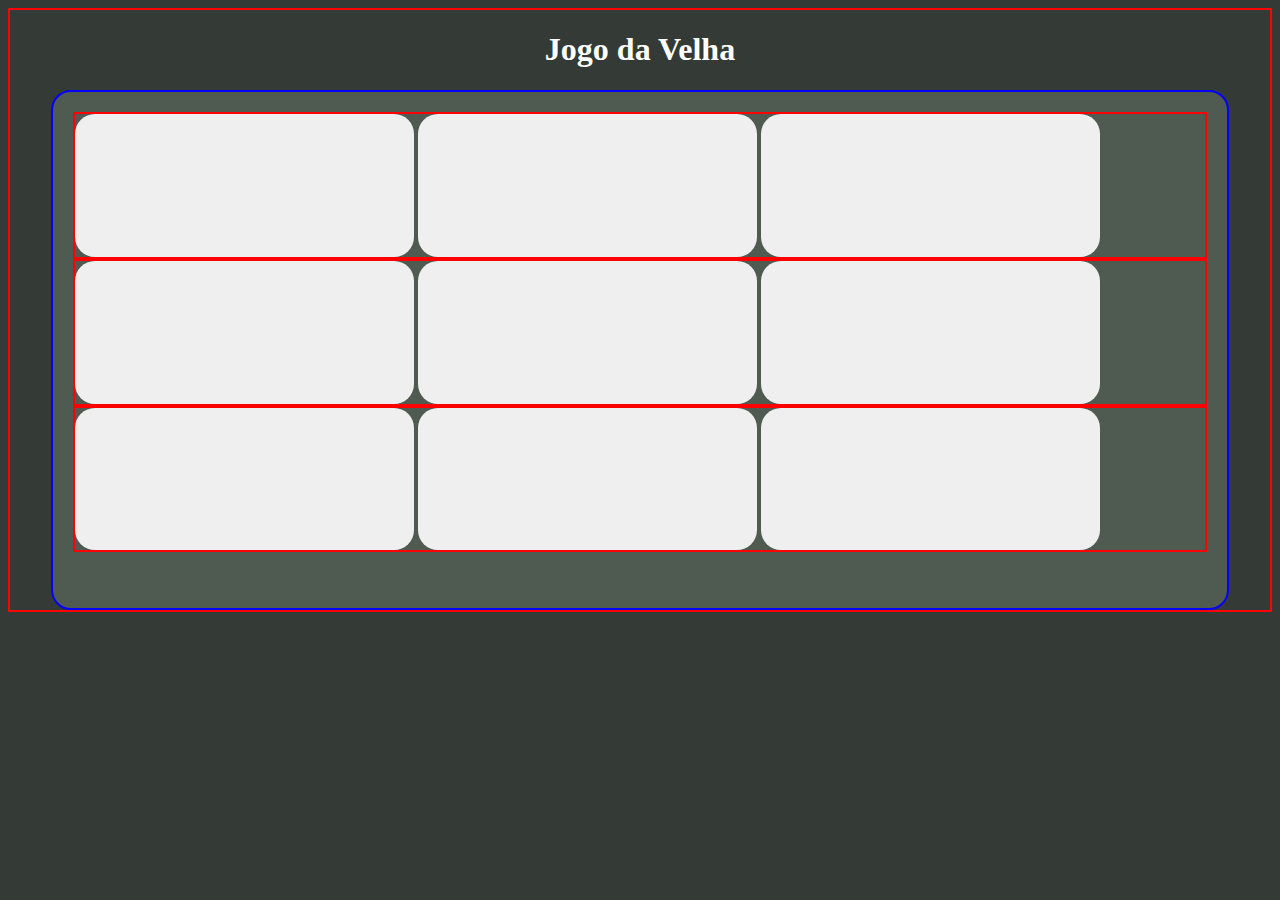
==== index.html @ ecef8e78 "first" ====
<!DOCTYPE html>
<html lang="en">
<head>
    <meta charset="UTF-8">
    <meta http-equiv="X-UA-Compatible" content="IE=edge">
    <meta name="viewport" content="width=device-width, initial-scale=1.0">
    <link rel="stylesheet" type="text/css" href="./style.css" media="screen" />
    <title>Document</title>
</head>
<body>
    <h1> Jogo da Velha</h1>
    <div class="all">
        <form class="row">
            <input type="button" class="field" height="50%"/>
            <input type="button" class="field"/>
            <input type="button" class="field"/>
        </form>
        <div class="row">
            <input type="button" class="field"/>
            <input type="button" class="field"/>
            <input type="button" class="field"/>
        </div>
        <div class="row">
            <input type="button" class="field"/>
            <input type="button" class="field"/>
            <input type="button" class="field"/>
        </div>
       
    </div>

</body>
</html>
---- style.css ----
body {
    background-color: rgb(52, 58, 53);
    justify-content: center;
    display: flex;
    border: 2px solid red;
    align-items: center;
    flex-direction: column;
    height: 600px;
    
    
  }
  
  h1 {
    color: white;
    text-align: center;
  }

  .all{
    background-color: rgb(79, 90, 81);
    width: 90%;
    align-self: center;
    padding: 20px;
    border-radius: 20px;
    height: 500px;
    border: 2px solid rgb(4, 0, 255);
    align-items: center;
    justify-content: center;

  }

  .field {
    width: 30%;
    border-radius: 20px;
    border-width: 0;
    height: 100%;

  }

  .row {
    border: 2px solid red;
    height: 30%;
    flex-direction: row;


  }
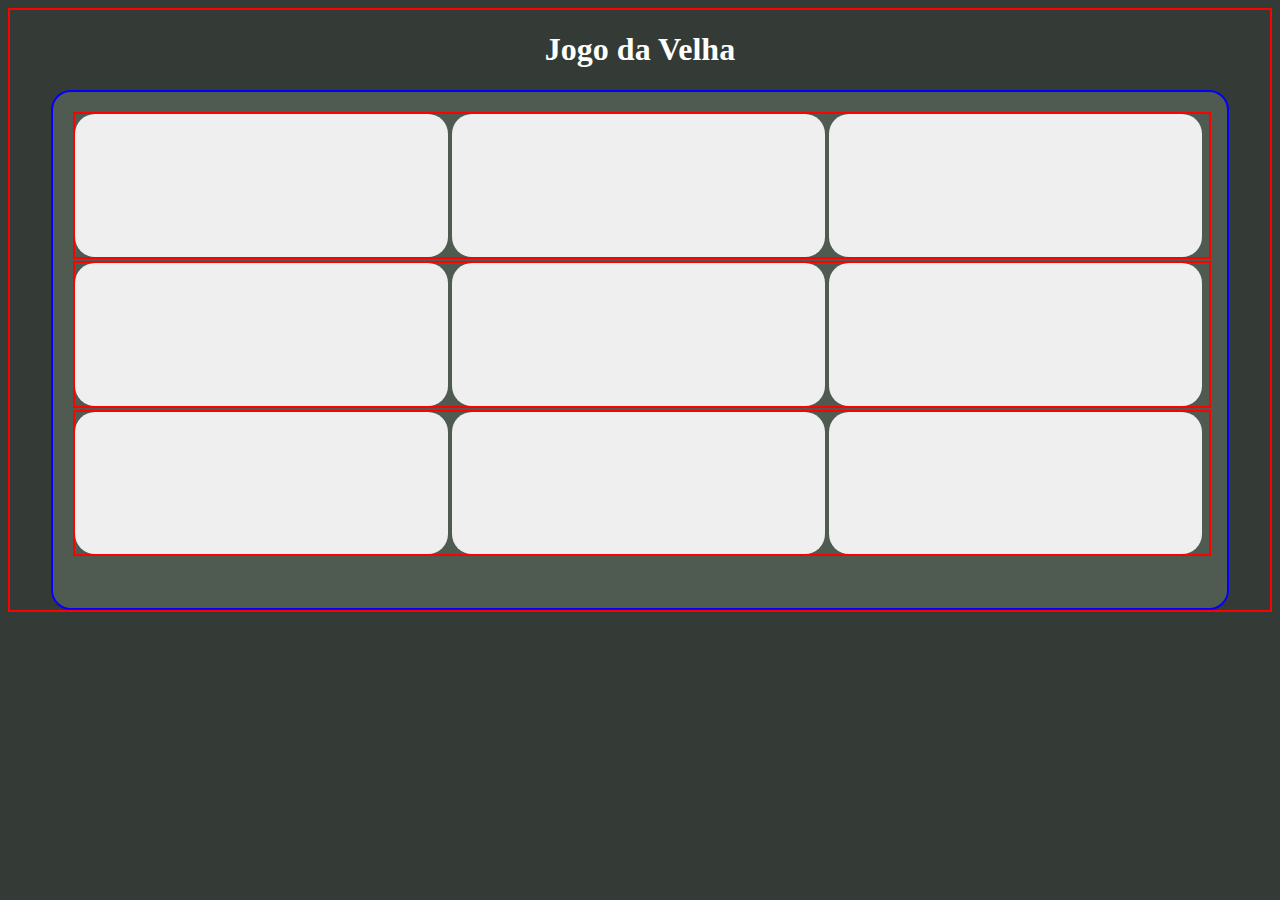
==== commit 012d65ce: "sec" ====
--- a/index.html
+++ b/index.html
@@ -5,26 +5,33 @@
     <meta http-equiv="X-UA-Compatible" content="IE=edge">
     <meta name="viewport" content="width=device-width, initial-scale=1.0">
     <link rel="stylesheet" type="text/css" href="./style.css" media="screen" />
+    <script>
+        const b = document.querySelector(".field")
+       function asdf() {
+             console.log('asdfasdf')
+        }
+        document.getElementById("a").innerHTML = "New text!";
+    </script>
     <title>Document</title>
 </head>
 <body>
     <h1> Jogo da Velha</h1>
     <div class="all">
         <form class="row">
-            <input type="button" class="field" height="50%"/>
-            <input type="button" class="field"/>
-            <input type="button" class="field"/>
+            <button type="button" class="field" onclick="asdf()" id="a"></button>
+            <button type="button" class="field"  ></button>
+            <button type="button" class="field" ></button>
         </form>
-        <div class="row">
-            <input type="button" class="field"/>
-            <input type="button" class="field"/>
-            <input type="button" class="field"/>
-        </div>
-        <div class="row">
-            <input type="button" class="field"/>
-            <input type="button" class="field"/>
-            <input type="button" class="field"/>
-        </div>
+        <form class="row">
+            <button type="button" class="field" ></button>
+            <button type="button" class="field" ></button>
+            <button type="button" class="field" ></button>
+        </form>
+        <form class="row">
+            <button type="button" class="field" ></button>
+            <button type="button" class="field" ></button>
+            <button type="button" class="field" ></button>
+        </form>
        
     </div>
 
--- a/style.css
+++ b/style.css
@@ -29,7 +29,7 @@
   }
 
   .field {
-    width: 30%;
+    width: 32.9%;
     border-radius: 20px;
     border-width: 0;
     height: 100%;
@@ -40,6 +40,10 @@
     border: 2px solid red;
     height: 30%;
     flex-direction: row;
+    width: 100%;
+    justify-content: center;
+    align-items: center;
+    margin-bottom: 2px;
 
 
   }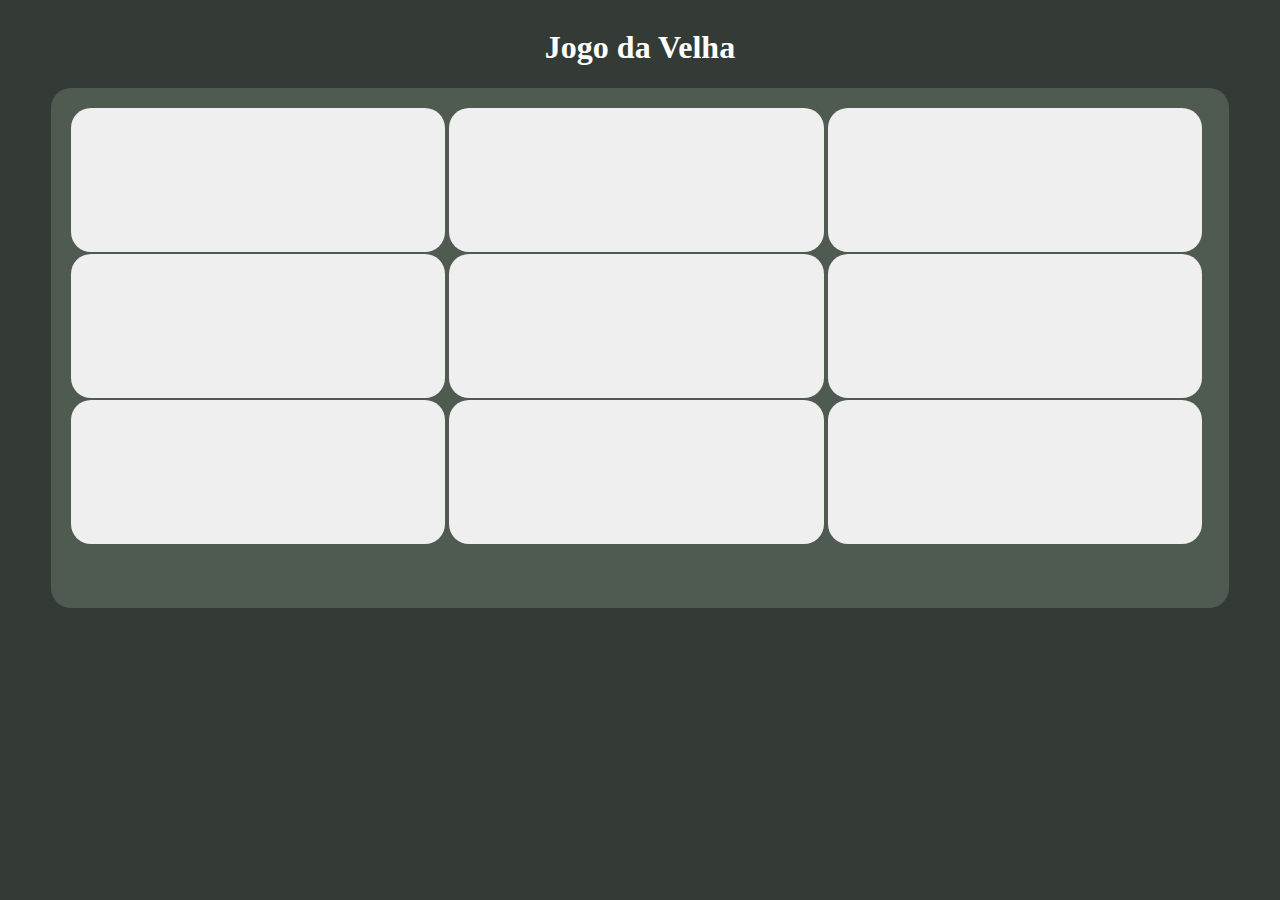
==== commit 85952f8f: "asd" ====
--- a/index.html
+++ b/index.html
@@ -10,7 +10,6 @@
        function asdf() {
              console.log('asdfasdf')
         }
-        document.getElementById("a").innerHTML = "New text!";
     </script>
     <title>Document</title>
 </head>
--- a/style.css
+++ b/style.css
@@ -2,7 +2,6 @@
     background-color: rgb(52, 58, 53);
     justify-content: center;
     display: flex;
-    border: 2px solid red;
     align-items: center;
     flex-direction: column;
     height: 600px;
@@ -22,7 +21,6 @@
     padding: 20px;
     border-radius: 20px;
     height: 500px;
-    border: 2px solid rgb(4, 0, 255);
     align-items: center;
     justify-content: center;
 
@@ -37,7 +35,6 @@
   }
 
   .row {
-    border: 2px solid red;
     height: 30%;
     flex-direction: row;
     width: 100%;
